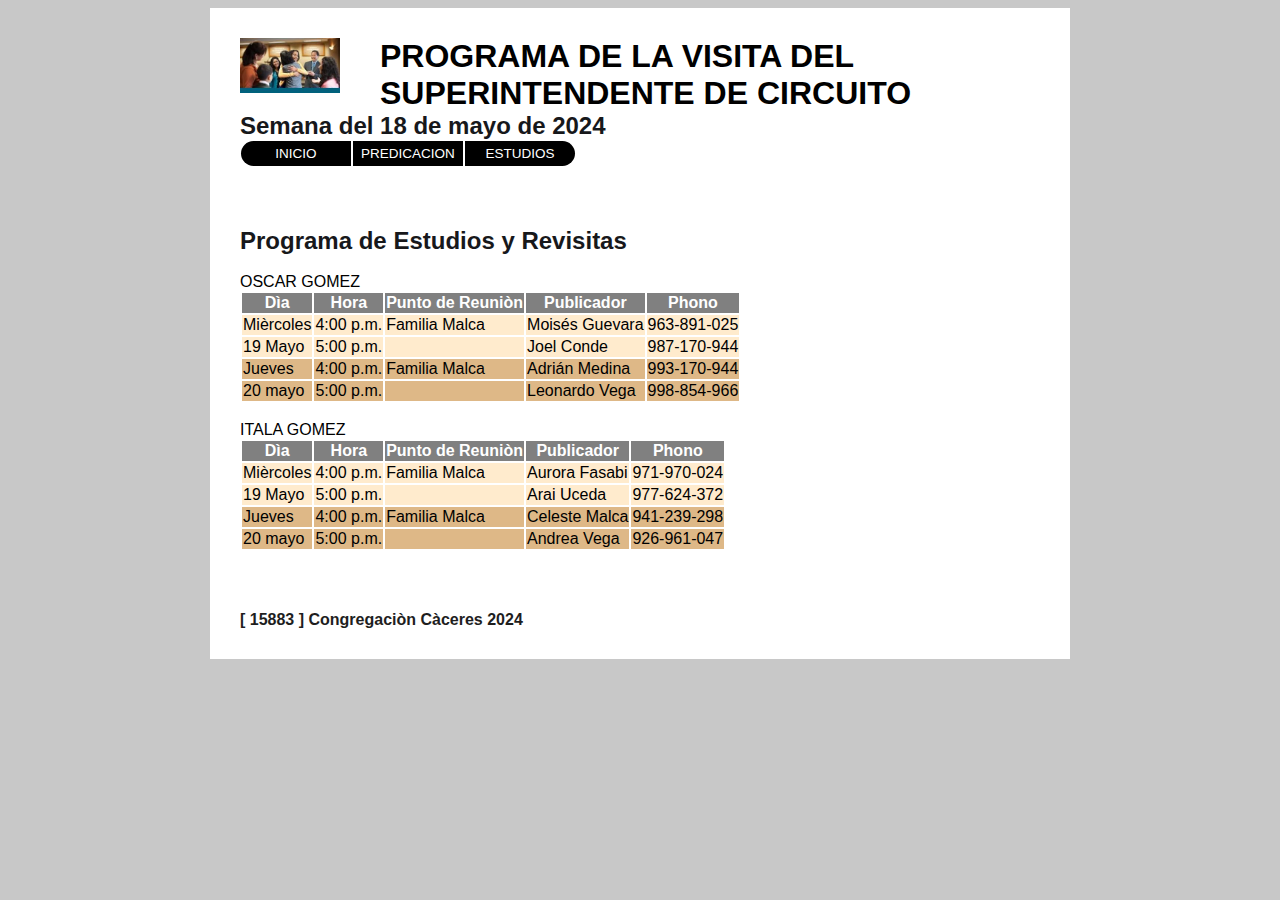
==== estudios.html @ c1780513 "Add files via upload" ====
<!DOCTYPE html>
<html lang="es">
<head>
    <meta charset="UTF-8">
    <meta name="viewport" content="width=device-width, initial-scale=1.0">
    <meta name="description" content="Programa especial">
    <title>Programa especial</title>

     <link rel="stylesheet" href="estilos.css">
</head>
<body>
          
    <header>
        <img src="img/central.jpg" style="width: 100px;" id="imagenlog">
        <h1>PROGRAMA DE LA VISITA DEL SUPERINTENDENTE DE CIRCUITO</h1>
        <h2>Semana del 18 de mayo de 2024</h2>

        <nav>
            <ul>
                <li><a href="index.html">Inicio</a></li>
                <li><a href="servicio.html">Predicacion</a></li>
                <li><a href="estudios.html">Estudios</a></li>
            </ul>
        </nav>
        <div class="clearfix"></div>
    </header>
    <main>
        <h2>Programa de Estudios y Revisitas</h2>
        <br>
        <div >OSCAR GOMEZ
            <table >

            <thead rowspan="1" style="background-color: gray; color: white;">
                
                <th >Dìa</th>
                <th>Hora</th>
                <th>Punto de Reuniòn</th>
                <th>Publicador</th>
                <th>Phono</th>
              </tr>
            </thead>
            <tbody >
                <tr style="background-color:blanchedalmond; color: black;">
                    <td>Mièrcoles</td>
                    <td>4:00 p.m.</td>
                    <td>Familia Malca</td>
                    <td>Moisés Guevara</td>
                    <td>963-891-025</td>
                </tr>              
                <tr style="background-color: blanchedalmond; color: black;">
                    <td>19 Mayo</td>
                    <td>5:00 p.m.</td>
                    <td> </td>
                    <td>Joel Conde</td>
                    <td>987-170-944</td>
                </tr>            
                <tr style="background-color:burlywood; color: black;">
                    <td>Jueves</td>
                    <td>4:00 p.m.</td>
                    <td>Familia Malca</td>
                    <td>Adrián Medina</td>
                    <td>993-170-944</td>
                </tr>              
                <tr style="background-color:burlywood; color: black;">
                    <td>20 mayo</td>
                    <td>5:00 p.m.</td>
                    <td> </td>
                    <td>Leonardo Vega</td>
                    <td>998-854-966</td>
                </tr>                    
            </tbody>
            </table>        
        </div>
        <div>
            <br>
            ITALA GOMEZ
            <br>
            <table >

                <thead rowspan="1" style="background-color: gray; color: white;">
                    
                    <th >Dìa</th>
                    <th>Hora</th>
                    <th>Punto de Reuniòn</th>
                    <th>Publicador</th>
                    <th>Phono</th>
                  </tr>
                </thead>
                <tbody >
                    <tr style="background-color:blanchedalmond; color: black;">
                        <td>Mièrcoles</td>
                        <td>4:00 p.m.</td>
                        <td>Familia Malca</td>
                        <td>Aurora Fasabi</td>
                        <td>971-970-024</td>
                    </tr>              
                    <tr style="background-color: blanchedalmond; color: black;">
                        <td>19 Mayo</td>
                        <td>5:00 p.m.</td>
                        <td> </td>
                        <td>Arai Uceda</td>
                        <td>977-624-372</td>
                    </tr>            
                    <tr style="background-color:burlywood; color: black;">
                        <td>Jueves</td>
                        <td>4:00 p.m.</td>
                        <td>Familia Malca</td>
                        <td>Celeste Malca</td>
                        <td>941-239-298</td>
                    </tr>              
                    <tr style="background-color:burlywood; color: black;">
                        <td>20 mayo</td>
                        <td>5:00 p.m.</td>
                        <td> </td>
                        <td>Andrea Vega  </td>
                        <td>926-961-047</td>
                    </tr>                    
                </tbody>
                </table> 

        </div>
        

    </main>
    <footer>
        <h4>[ 15883 ] Congregaciòn Càceres 2024</h4>
    </footer>

</body>
</html>
---- estilos.css ----
/*
Esto es un comentario
*/

/*
selector{
    propiedad:valor;

}
*/
/*
h1,h2{
    color: rgb(30,30,30);
}

Palabra suelta - etiqueta
almohadilla - id
punto - clase
*/

/*
header{
    border: 1px solid black;
    width: 800px;
    margin: auto;
}
main{
    border: 1px solid black;
    width: 800px;
    margin: auto;
}
footer{
    border: 1px solid black;
    width: 800px;
    margin: auto;
}
*/

/*////// INICIO DE ESTILOS GENERALES///////*/
p{
    color: rgb(30,30,30);
}
h1{
    color:black;
    margin:0px;
    padding:0px;
}
h2{
    color:rgb(23, 24, 27);
    margin:0px;
    padding:0px;
}
h3,h4,h5,h6,p,ul,li{
    color:rgb(30,30,30);
    margin:0px;
    padding:0px;
}
header,main,footer{
    /*border: 1px solid black;*/
    width: 800px;
    margin: auto;
    background: rgb(260,260,260);
    margin-top: 0px;
    margin-bottom:0px;
    padding: 30px;
}
body{
    background: rgb(200,200,200);
    font-family: sans-serif;
}

/*////// FIN DE ESTILOS GENERALES///////*/
#imagenlog{
    float: left;
    margin-right: 40px;

}

/*////// Aqui trabajare con el menu///////*/
nav ul li a{
    text-decoration: none;
    color: inherit;
    font-size: 13.5px;
}
nav ul li{
    padding: 0px;
    margin: 0px;
}
nav ul li{
    padding: 5px;
    margin: 1px;
    list-style-type: none;
    float: left;
    background: black;
    color: white;
    text-transform: uppercase;
    width:100px ;
    font-size: 10px;
    text-align: center;
    transition: all 1s;
}
/*para que el menu este libre y nada a su costado tiene que agregarse */
/*en archivo html debajao de </nav> */
/* <div class="clearfix"></div> */
.clearfix{
    clear: both;
}

/*estilizar el menu*/

nav ul li:first-child{
    border-radius: 15px 0px 0px 15px;
}
nav ul li:last-child{
    border-radius: 0px 15px 15px 0px;
}
nav ul li:hover{
    background: white;
    color:gray;
}

/*////// fein Aqui trabajare con el menu///////*/

/*////// Inicio Aqui trabajare con carrusel///////*/
#carousel #contenedorcarrusel .diapositiva img{
    width:100%;
}

#carousel #contenedorcarrusel .diapositiva{
    width:800px;
    height:800px;
    float:left;
}
#contenedorcarrusel{
width: 800px;
height: 800px;
overflow: hidden;
}

#mascara{
    width: 4200px;
    height: 800px;
    animation: mueve 20s;
    animation-iteration-count: infinite;
    position: relative;
}
@keyframes mueve{
    0%{left: 0px;}
    20%{left: 0px;}
    25%{left: -800px;}
    45%{left: -800px;}
    50%{left: -1600px;}
    70%{left: -1600px;}
    75%{left: -2400px;}
    95%{left: -2400px;}
    100%{left: -3200px;}
}

/*////// Fin trabajare con carrusel///////*/

/*////// bLOC EN LA PAGINA PRINCIPAL///////*/
#blog article{
    width:25%;
    float:left;
}
#blog article img{
    width: 100%;
}
#blog article .contienearticulo{
    padding: 5px;
}
/*////// bLOC EN LA PAGINA PRINCIPAL///////*/

/*////// destacados EN LA PAGINA PRINCIPAL///////*/
#higlights article{
    width:50%;
    float:left;
}
#higlights article img{
    width:100%;
}
#higlights article .contienearticulo{
    padding: 5px;
}
/*////// destacados EN LA PAGINA PRINCIPAL///////*/

/*Tabla*/
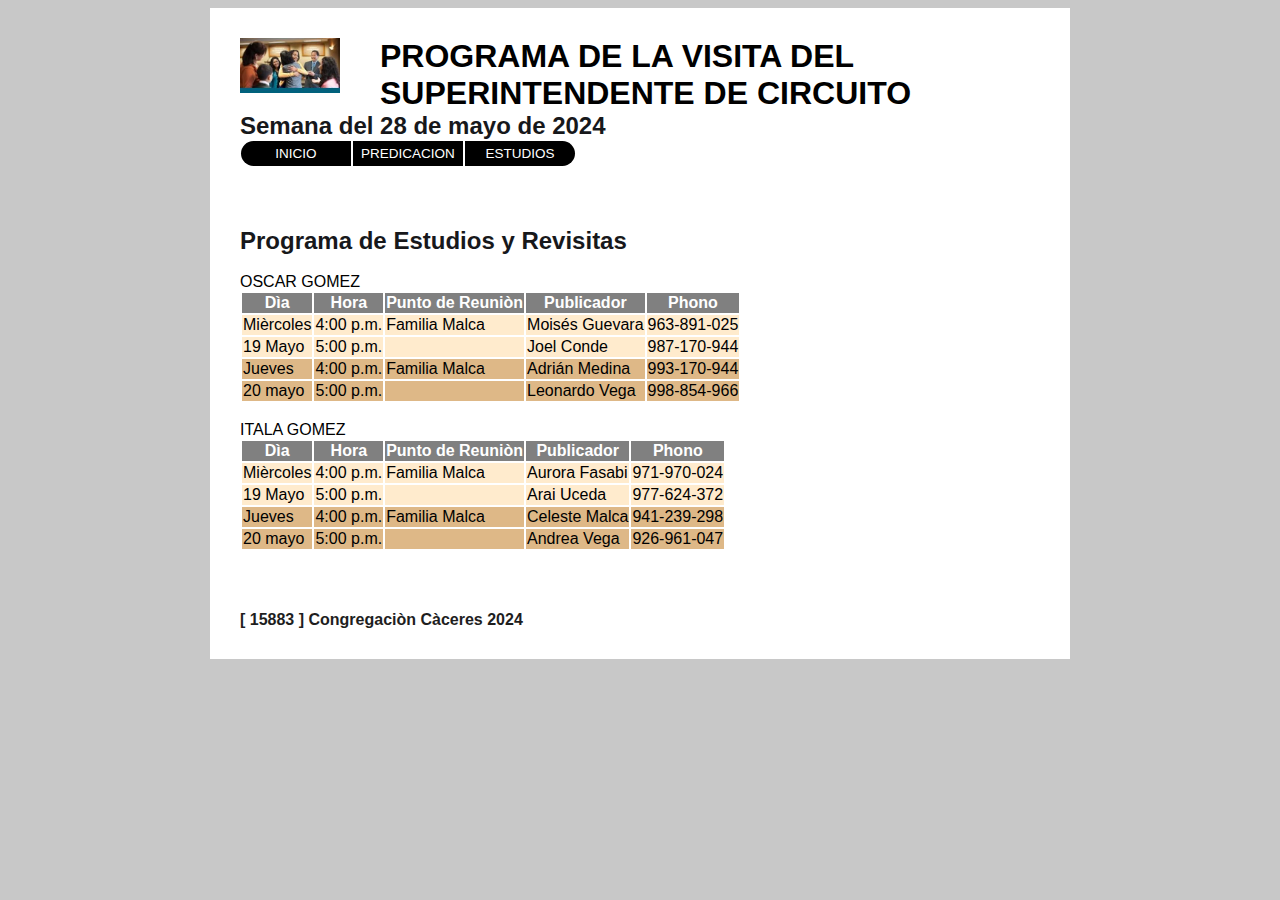
==== commit daf9b6af: "Update estudios.html" ====
--- a/estudios.html
+++ b/estudios.html
@@ -13,7 +13,7 @@
     <header>
         <img src="img/central.jpg" style="width: 100px;" id="imagenlog">
         <h1>PROGRAMA DE LA VISITA DEL SUPERINTENDENTE DE CIRCUITO</h1>
-        <h2>Semana del 18 de mayo de 2024</h2>
+        <h2>Semana del 28 de mayo de 2024</h2>
 
         <nav>
             <ul>
